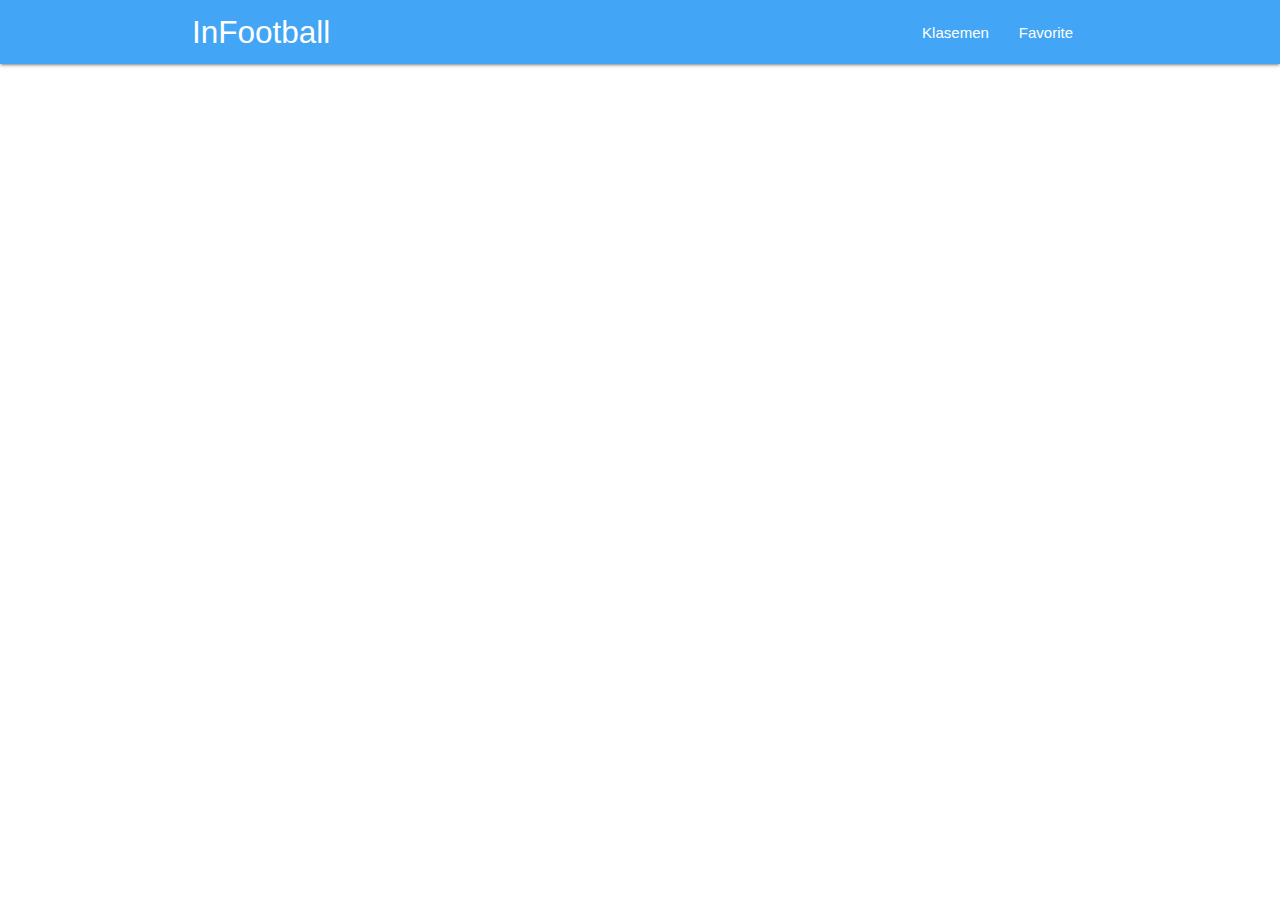
==== index.html @ 803acb66 "initial commit" ====
<!DOCTYPE html>
<html lang="en">

<head>
  <title>InFootball</title>
  <meta charset="UTF-8" />
  <meta name="description" content="My first PWA" />
  <meta name="viewport" content="width=device-width, initial-scale=1" />
  <meta name="theme-color" content="#42A5F5" />
  <link href="https://fonts.googleapis.com/icon?family=Material+Icons" rel="stylesheet">
  <link rel="stylesheet" href="/css/materialize.min.css" />
  <link rel="stylesheet" href="/css/style.css" />
  <link rel="manifest" href="/manifest.json" />
  <link rel="shortcut icon" href="/images/icon-infootball-192.png">
  <link rel="apple-touch-icon" href="/images/apple-icon-infootball-192.png">
</head>

<body style="overflow: auto">
  <!-- Navigasi -->
  <nav class="blue lighten-1" role="navigation">
    <div class="nav-wrapper container">
      <a href="/" class="brand-logo" id="logo-container">InFootball</a>
      <a href="#" class="sidenav-trigger" data-target="nav-mobile">&#9776;</a>

      <ul class="topnav right hide-on-med-and-down"></ul>
      <div class="sidenav blue" id="nav-mobile"></div>
    </div>
  </nav>
  <!-- Akhir Navigasi -->

  <div class="container" id="body-content"></div>

  <script src="/js/materialize.min.js"></script>
  <script src="/js/nav.js"></script>
  <script src="/register-sw.js"></script>
  <script src="/js/api.js"></script>
  <script src="/js/idb.js"></script>
  <script src="/js/db.js"></script>
  <script src="/sw.js"></script>

  <script>
    // REQUEST API UNTUK PERTAMA KALI
    document.addEventListener("DOMContentLoaded", function () {
      getStandings();
    });
  </script>
</body>

</html>
---- css/style.css ----
/* SIDENAV */
.sidenav {
  width: 100%;
  display: flex;
  flex-direction: column;
}

.sidenav > ul {
  display: flex;
  flex: 1;
  flex-direction: column;
  justify-content: center;
  align-items: center;
}

.sidenav ul > li {
  margin: 12px 0;
}

.sidenav ul > li > a {
  font-size: x-large;
  font-style: italic;
}

@media only screen and (min-width: 601px) {
  div#favorite-teams .card {
    height: 675px;
  }
}
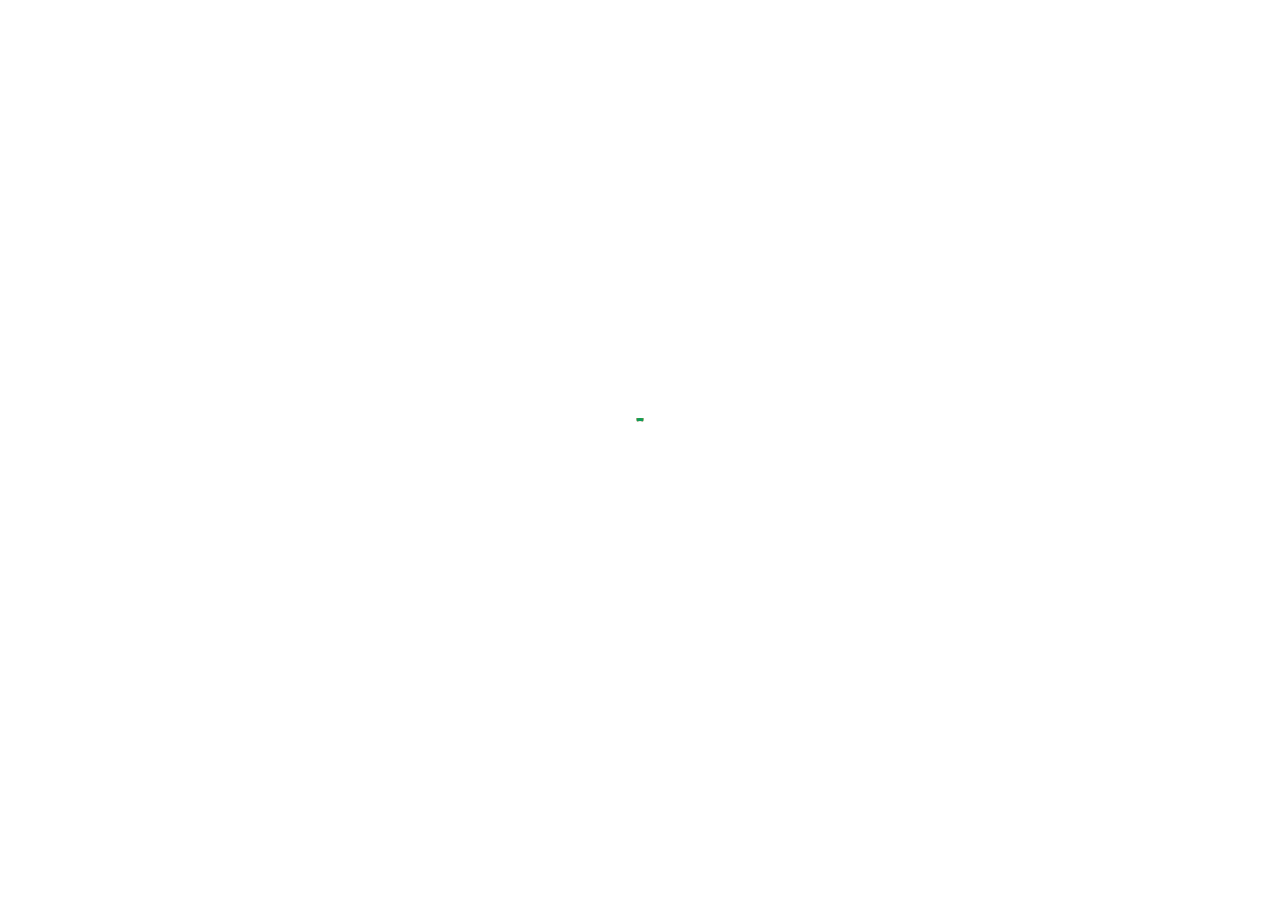
==== commit 1e65be7d: "add preloader" ====
--- a/index.html
+++ b/index.html
@@ -16,6 +16,59 @@
 </head>
 
 <body style="overflow: auto">
+  <!-- Preloader -->
+  <div id="preloader">
+    <div class="preloader-wrapper big active">
+      <div class="spinner-layer spinner-blue">
+        <div class="circle-clipper left">
+          <div class="circle"></div>
+        </div>
+        <div class="gap-patch">
+          <div class="circle"></div>
+        </div>
+        <div class="circle-clipper right">
+          <div class="circle"></div>
+        </div>
+      </div>
+
+      <div class="spinner-layer spinner-red">
+        <div class="circle-clipper left">
+          <div class="circle"></div>
+        </div>
+        <div class="gap-patch">
+          <div class="circle"></div>
+        </div>
+        <div class="circle-clipper right">
+          <div class="circle"></div>
+        </div>
+      </div>
+
+      <div class="spinner-layer spinner-yellow">
+        <div class="circle-clipper left">
+          <div class="circle"></div>
+        </div>
+        <div class="gap-patch">
+          <div class="circle"></div>
+        </div>
+        <div class="circle-clipper right">
+          <div class="circle"></div>
+        </div>
+      </div>
+
+      <div class="spinner-layer spinner-green">
+        <div class="circle-clipper left">
+          <div class="circle"></div>
+        </div>
+        <div class="gap-patch">
+          <div class="circle"></div>
+        </div>
+        <div class="circle-clipper right">
+          <div class="circle"></div>
+        </div>
+      </div>
+    </div>
+  </div>
+
   <!-- Navigasi -->
   <nav class="blue lighten-1" role="navigation">
     <div class="nav-wrapper container">
@@ -36,7 +89,6 @@
   <script src="/js/api.js"></script>
   <script src="/js/idb.js"></script>
   <script src="/js/db.js"></script>
-  <script src="/sw.js"></script>
 
   <script>
     // REQUEST API UNTUK PERTAMA KALI
--- a/css/style.css
+++ b/css/style.css
@@ -1,3 +1,18 @@
+/* PRELOADER */
+div#preloader {
+  position: fixed;
+  top: 0;
+  left: 0;
+  bottom: 0;
+  right: 0;
+  background-color: #fff;
+  z-index: 999;
+  display: flex;
+  flex: 1;
+  justify-content: center;
+  align-items: center;
+}
+
 /* SIDENAV */
 .sidenav {
   width: 100%;
